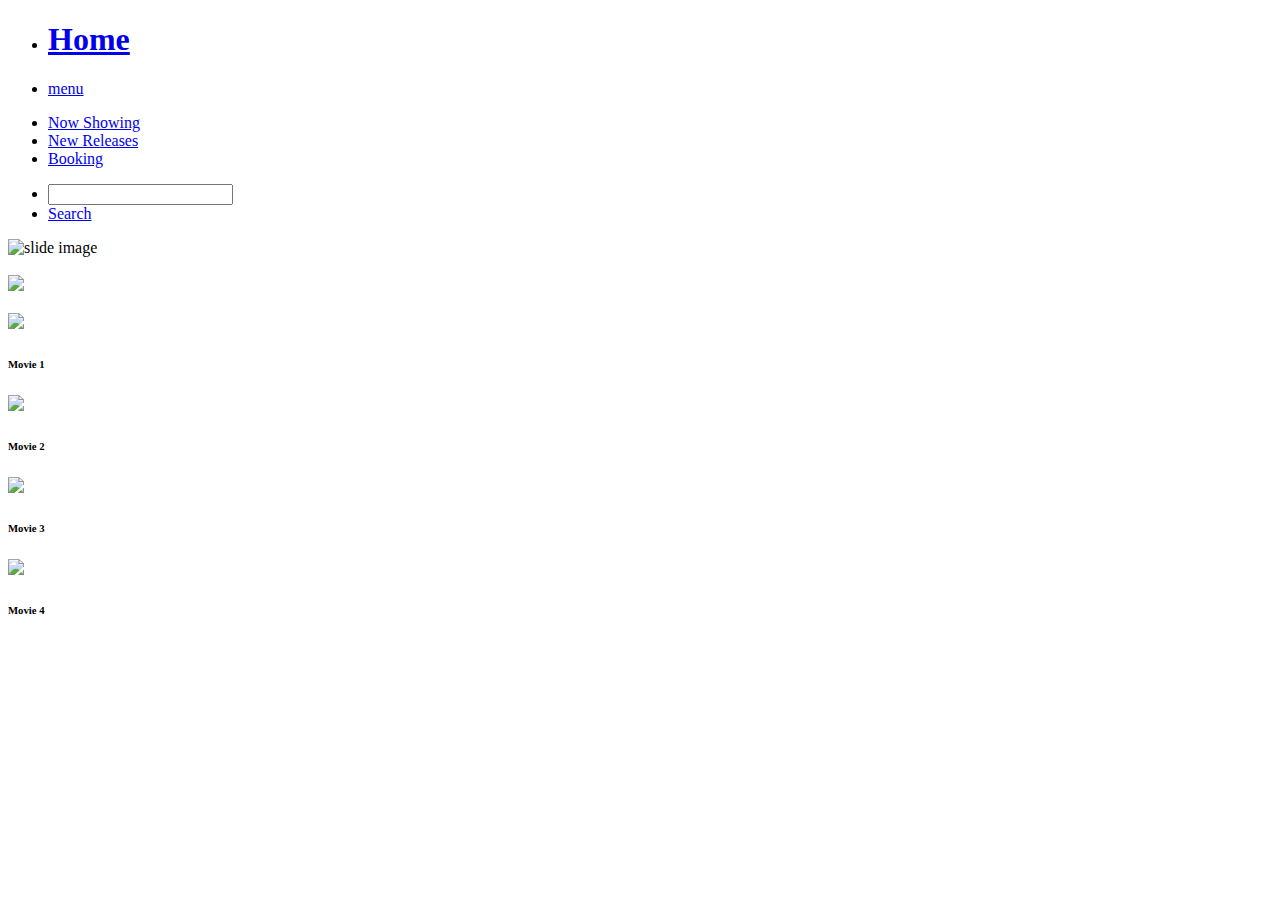
==== index.html @ b56b49c6 "adjusted image sizes" ====
<!DOCTYPE html>
<!--[if IE 9]><html class="lt-ie10" lang="en" > <![endif]-->
<html class="no-js" lang="en">
<head>
  <meta charset="utf-8">

  <meta name="viewport" content="width=device-width, initial-scale=1.0">
  <title>Foundation 5</title>

  <link rel="stylesheet" href="https://cdnjs.cloudflare.com/ajax/libs/foundation/5.5.3/css/normalize.min.css">
  <link rel="stylesheet" href="https://cdnjs.cloudflare.com/ajax/libs/foundation/5.5.3/css/foundation.min.css">
  <link rel="stylesheet" href="css/my.css" type='text/css'>
  <link href="https://cdnjs.cloudflare.com/ajax/libs/foundicons/3.0.0/foundation-icons.css" rel='stylesheet' type='text/css'>

  <script src="https://cdnjs.cloudflare.com/ajax/libs/modernizr/2.8.3/modernizr.min.js"></script>
</head>
<body>
  <div class="row">
    <div class="large-12 columns">

      <nav class="top-bar" data-topbar>
        <ul class="title-area">

          <li class="name">
            <h1><a href="./index.html">Home</a></h1>
          </li>
          <li class="toggle-topbar menu-icon">
            <a href="#"><span>menu</span></a>
          </li>
        </ul>
        <section class="top-bar-section">
          <ul class="left">
            <li>
              <a href="./now-showing.html">Now Showing</a>
            </li>
            <li>
                <a href="./new-releases.html">New Releases</a>
            </li>
            <li>
              <a href="./booking.html">Booking</a>
            </li>
          </ul>
          <ul class="right">
            <li class="search">
              <form>
                <input type="search">
              </form>
            </li>
            <li class="has-button">
              <a class="small button" href="#">Search</a>
            </li>
          </ul>
        </section>
      </nav>
    </div>
  </div>
  <div class="row">
    <div class="large-12 columns">

      <div class="hide-for-small">
        <div id="featured"><img alt="slide image" src="https://placehold.it/1000x200&amp;text=Slide%20Image"></div>
      </div>

      <div class="row">
        <div class="small-12 show-for-small"><br>
          <img src="https://placehold.it/1000x200&amp;text=For%20Small%20Screens"></div>
        </div>
      </div>
    </div><br>
    <div class="row">
      <div class="large-12 columns">
        <div class="row">

          <div class="large-3 small-12 columns">
            <img src="https://placehold.it/250x250&amp;text=Thumbnail" width= "100%">
            <h6 class="panel">Movie 1</h6>
          </div>
          <div class="large-3 small-12 columns">
            <img src="https://placehold.it/250x250&amp;text=Thumbnail" width= "100%">
            <h6 class="panel">Movie 2</h6>
          </div>
          <div class="large-3 small-12 columns">
            <img src="https://placehold.it/250x250&amp;text=Thumbnail" width= "100%">
            <h6 class="panel">Movie 3</h6>
          </div>
          <div class="large-3 small-12 columns">
            <img src="https://placehold.it/250x250&amp;text=Thumbnail" width= "100%">
            <h6 class="panel">Movie 4</h6>
          </div>
        </div>
      </div>
    </div>
    <!-- <div class="row">
    <div class="large-12 columns">
    <div class="row">
>>>>>>> 39ee5fdb4c765789fb4ff13f7055be08a5854f2c

    <div class="large-8 columns">
    <div class="panel radius">
    <div class="row">
    <div class="large-6 small-6 columns">
    <h4>Header</h4>
    <hr>
    <h5 class="subheader">Risus ligula, aliquam nec fermentum vitae, sollicitudin eget urna. Donec
    dignissim nibh fermentum odio ornare sagittis.</h5>
    <div class="show-for-small" style="text-align: center">
    <a class="small radius button" href="#">Call To Action!</a><br>
    <a class="small radius button" href="#">Call To Action!</a>
  </div>
</div>
<div class="large-6 small-6 columns">
<p>Suspendisse ultrices ornare tempor. Aenean eget ultricies libero. Phasellus non ipsum eros. Vivamus
at dignissim massa. Aenean dolor libero, blandit quis interdum et, malesuada nec ligula. Nullam erat
erat, eleifend sed pulvinar ac. Suspendisse ultrices ornare tempor. Aenean eget ultricies libero.</p>
</div>
</div>
</div>
</div>
<div class="large-4 columns hide-for-small">
<h4>Get In Touch!</h4>
<hr>
<a href="#">
<div class="panel radius callout" style="text-align: center">
<strong>Call To Action!</strong>
</div></a> <a href="#">
<div class="panel radius callout" style="text-align: center">
<strong>Call To Action!</strong>
</div></a>
</div>
</div>
</div>
</div> -->
<!-- <footer class="row">
<div class="large-12 columns">
<hr>
<div class="row">
<div class="large-6 columns">
<p>© Copyright no one at all. Go to town.</p>
</div>
<div class="large-6 columns">
<ul class="inline-list right">
<li>
<a href="#">Link 1</a>
</li>
<li>
<a href="#">Link 2</a>
</li>
<li>
<a href="#">Link 3</a>
</li>
<li>
<a href="#">Link 4</a>
</li>
</ul>
</div>
</div>
</div>
</footer> -->
<script src="https://code.jquery.com/jquery-2.1.4.min.js"></script>
<script src="https://cdnjs.cloudflare.com/ajax/libs/foundation/5.5.3/js/foundation.min.js"></script>
<script>
$(document).foundation();
</script>
</body>
</html>
---- css/my.css ----
panel {
	width: 100%;
}
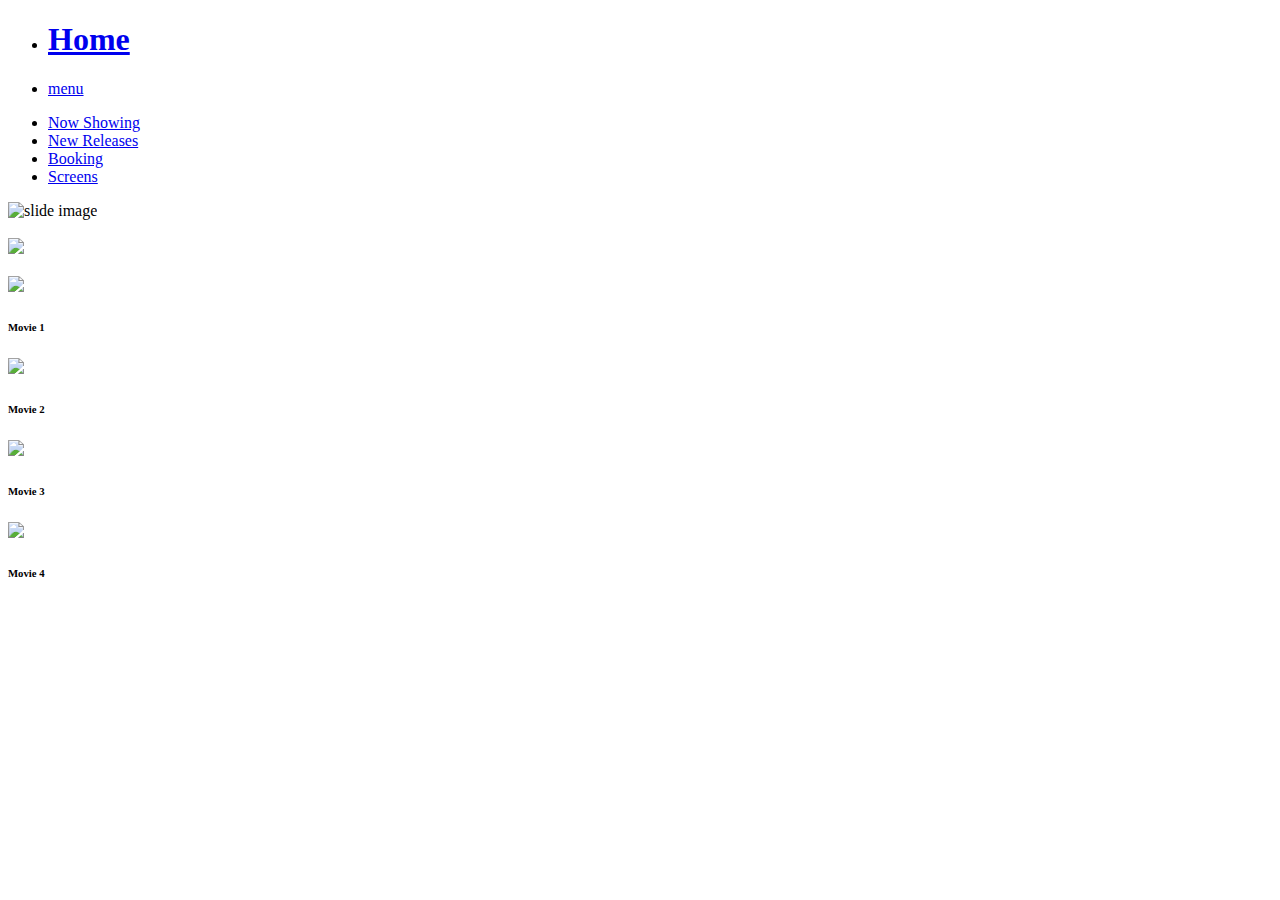
==== commit 8d335caa: "Merge branch 'master' of https://github.com/SomethingCinema/somethingcinema" ====
--- a/index.html
+++ b/index.html
@@ -35,20 +35,13 @@
               <a href="./now-showing.html">Now Showing</a>
             </li>
             <li>
-                <a href="./new-releases.html">New Releases</a>
+              <a href="./new-releases.html">New Releases</a>
             </li>
             <li>
               <a href="./booking.html">Booking</a>
             </li>
-          </ul>
-          <ul class="right">
-            <li class="search">
-              <form>
-                <input type="search">
-              </form>
-            </li>
-            <li class="has-button">
-              <a class="small button" href="#">Search</a>
+            <li>
+            	<a href="./screens.html">Screens</a>
             </li>
           </ul>
         </section>
@@ -91,76 +84,10 @@
         </div>
       </div>
     </div>
-    <!-- <div class="row">
-    <div class="large-12 columns">
-    <div class="row">
->>>>>>> 39ee5fdb4c765789fb4ff13f7055be08a5854f2c
-
-    <div class="large-8 columns">
-    <div class="panel radius">
-    <div class="row">
-    <div class="large-6 small-6 columns">
-    <h4>Header</h4>
-    <hr>
-    <h5 class="subheader">Risus ligula, aliquam nec fermentum vitae, sollicitudin eget urna. Donec
-    dignissim nibh fermentum odio ornare sagittis.</h5>
-    <div class="show-for-small" style="text-align: center">
-    <a class="small radius button" href="#">Call To Action!</a><br>
-    <a class="small radius button" href="#">Call To Action!</a>
-  </div>
-</div>
-<div class="large-6 small-6 columns">
-<p>Suspendisse ultrices ornare tempor. Aenean eget ultricies libero. Phasellus non ipsum eros. Vivamus
-at dignissim massa. Aenean dolor libero, blandit quis interdum et, malesuada nec ligula. Nullam erat
-erat, eleifend sed pulvinar ac. Suspendisse ultrices ornare tempor. Aenean eget ultricies libero.</p>
-</div>
-</div>
-</div>
-</div>
-<div class="large-4 columns hide-for-small">
-<h4>Get In Touch!</h4>
-<hr>
-<a href="#">
-<div class="panel radius callout" style="text-align: center">
-<strong>Call To Action!</strong>
-</div></a> <a href="#">
-<div class="panel radius callout" style="text-align: center">
-<strong>Call To Action!</strong>
-</div></a>
-</div>
-</div>
-</div>
-</div> -->
-<!-- <footer class="row">
-<div class="large-12 columns">
-<hr>
-<div class="row">
-<div class="large-6 columns">
-<p>© Copyright no one at all. Go to town.</p>
-</div>
-<div class="large-6 columns">
-<ul class="inline-list right">
-<li>
-<a href="#">Link 1</a>
-</li>
-<li>
-<a href="#">Link 2</a>
-</li>
-<li>
-<a href="#">Link 3</a>
-</li>
-<li>
-<a href="#">Link 4</a>
-</li>
-</ul>
-</div>
-</div>
-</div>
-</footer> -->
-<script src="https://code.jquery.com/jquery-2.1.4.min.js"></script>
-<script src="https://cdnjs.cloudflare.com/ajax/libs/foundation/5.5.3/js/foundation.min.js"></script>
-<script>
-$(document).foundation();
-</script>
-</body>
-</html>
+    <script src="https://code.jquery.com/jquery-2.1.4.min.js"></script>
+    <script src="https://cdnjs.cloudflare.com/ajax/libs/foundation/5.5.3/js/foundation.min.js"></script>
+    <script>
+    $(document).foundation();
+    </script>
+  </body>
+  </html>
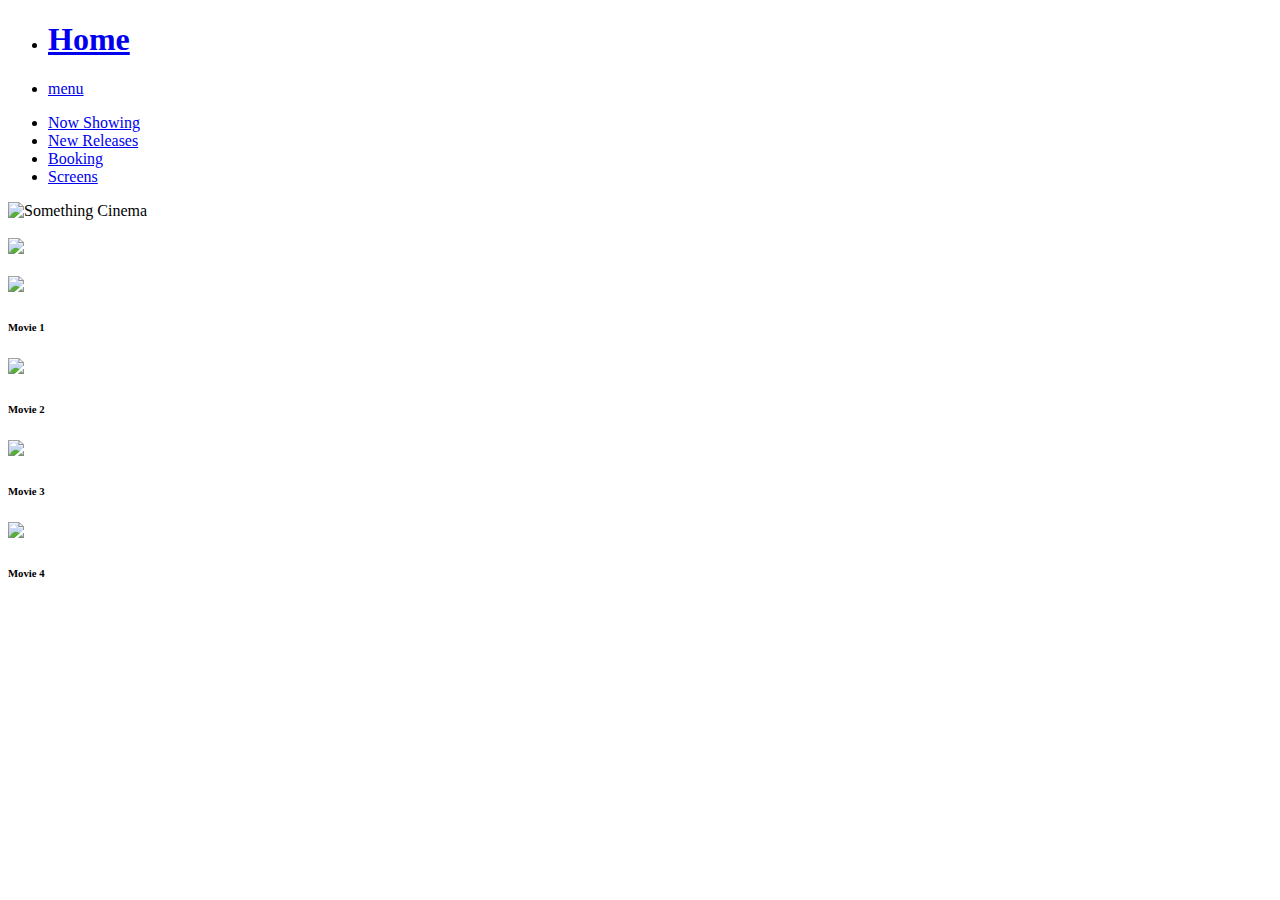
==== commit e0860f57: "added image to home page" ====
--- a/index.html
+++ b/index.html
@@ -32,7 +32,7 @@
         <section class="top-bar-section">
           <ul class="left">
             <li>
-              <a href="./now-showing.html">Now Showing</a>
+              <a href="./now-showing.html" class="show-for-medium-up">Now Showing</a>
             </li>
             <li>
               <a href="./new-releases.html">New Releases</a>
@@ -41,7 +41,7 @@
               <a href="./booking.html">Booking</a>
             </li>
             <li>
-            	<a href="./screens.html">Screens</a>
+            	<a href="./screens.html" class="show-for-medium-up">Screens</a>
             </li>
           </ul>
         </section>
@@ -52,12 +52,13 @@
     <div class="large-12 columns">
 
       <div class="hide-for-small">
-        <div id="featured"><img alt="slide image" src="https://placehold.it/1000x200&amp;text=Slide%20Image"></div>
+              <div class="hide-for-small">
+        <div id="featured"><img src="\\ELSPHIDATP04VA\WALSH1\GitHub\somethingcinema\somethingcinema.png" alt="Something Cinema" style="width:1000px;height:150px;"></div>
       </div>
 
       <div class="row">
         <div class="small-12 show-for-small"><br>
-          <img src="https://placehold.it/1000x200&amp;text=For%20Small%20Screens"></div>
+          <img src="\\ELSPHIDATP04VA\WALSH1\GitHub\somethingcinema\somethingcinema.png"></div>
         </div>
       </div>
     </div><br>
@@ -65,19 +66,19 @@
       <div class="large-12 columns">
         <div class="row">
 
-          <div class="large-3 small-12 columns">
+          <div class="large-3 medium-6 small-12 columns">
             <img src="https://placehold.it/250x250&amp;text=Thumbnail" width= "100%">
             <h6 class="panel">Movie 1</h6>
           </div>
-          <div class="large-3 small-12 columns">
+          <div class="large-3 medium-6 small-12 columns">
             <img src="https://placehold.it/250x250&amp;text=Thumbnail" width= "100%">
             <h6 class="panel">Movie 2</h6>
           </div>
-          <div class="large-3 small-12 columns">
+          <div class="large-3 medium-6 small-12 columns">
             <img src="https://placehold.it/250x250&amp;text=Thumbnail" width= "100%">
             <h6 class="panel">Movie 3</h6>
           </div>
-          <div class="large-3 small-12 columns">
+          <div class="large-3 medium-6 small-12 columns">
             <img src="https://placehold.it/250x250&amp;text=Thumbnail" width= "100%">
             <h6 class="panel">Movie 4</h6>
           </div>
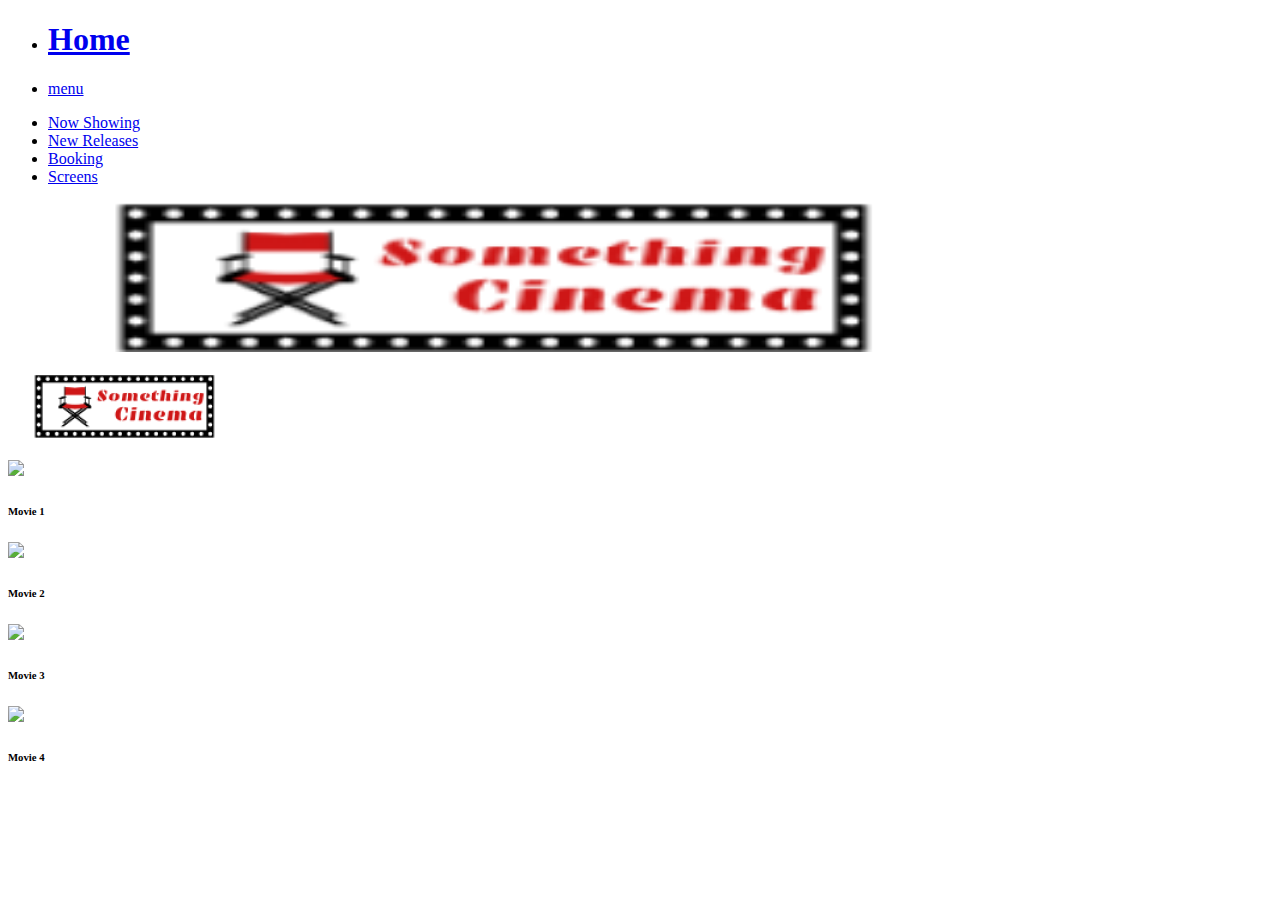
==== commit 66f9631b: "updating header image" ====
--- a/index.html
+++ b/index.html
@@ -53,12 +53,12 @@
 
       <div class="hide-for-small">
               <div class="hide-for-small">
-        <div id="featured"><img src="\\ELSPHIDATP04VA\WALSH1\GitHub\somethingcinema\somethingcinema.png" alt="Something Cinema" style="width:1000px;height:150px;"></div>
+        <div id="featured"><img src="./somethingcinema.png" alt="Something Cinema" style="width:1000px;height:150px;"></div>
       </div>
 
       <div class="row">
         <div class="small-12 show-for-small"><br>
-          <img src="\\ELSPHIDATP04VA\WALSH1\GitHub\somethingcinema\somethingcinema.png"></div>
+          <img src="./somethingcinema.png"></div>
         </div>
       </div>
     </div><br>
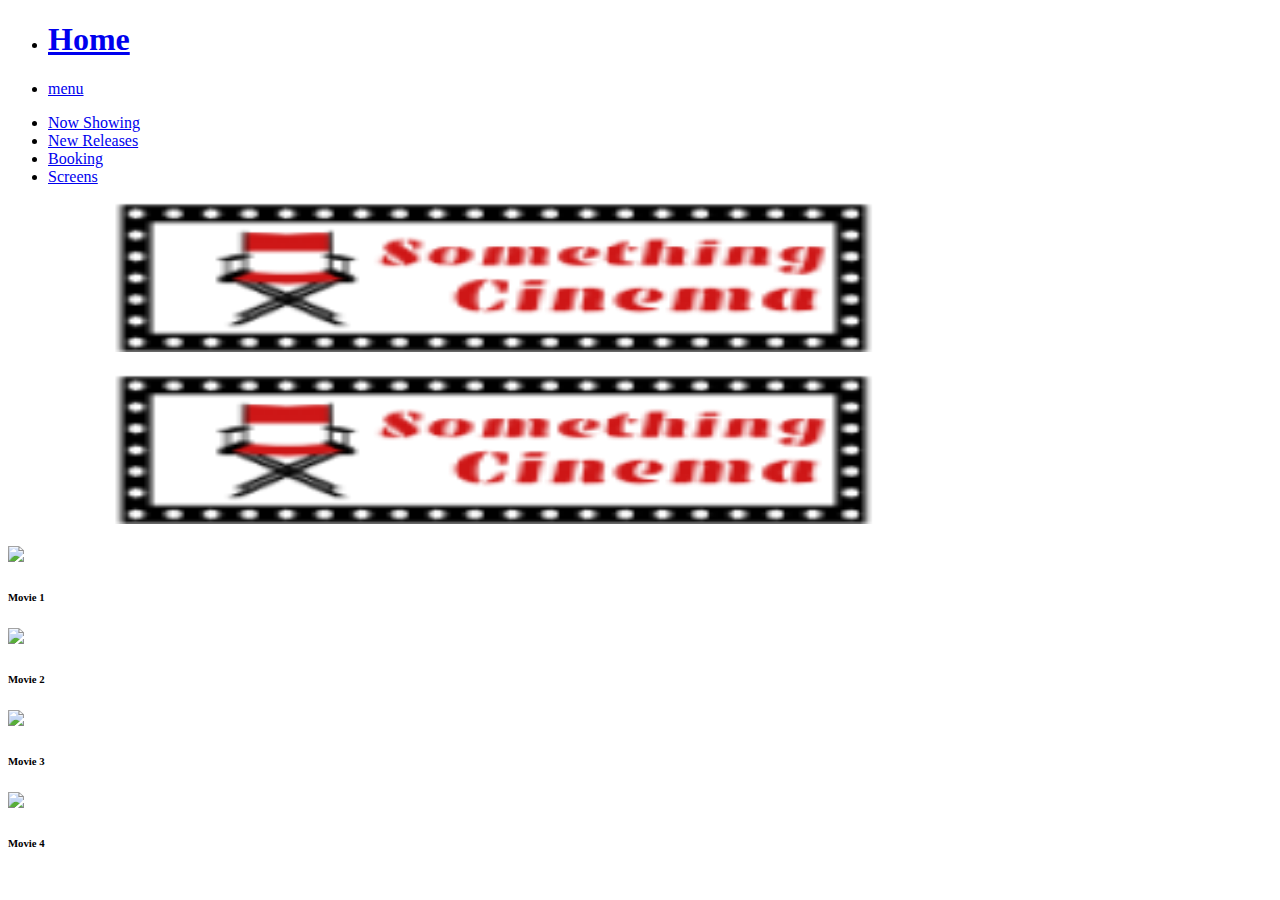
==== commit 018187e5: "fixed header image on small" ====
--- a/index.html
+++ b/index.html
@@ -10,7 +10,6 @@
 
   <link rel="stylesheet" href="https://cdnjs.cloudflare.com/ajax/libs/foundation/5.5.3/css/normalize.min.css">
   <link rel="stylesheet" href="https://cdnjs.cloudflare.com/ajax/libs/foundation/5.5.3/css/foundation.min.css">
-  <link rel="stylesheet" href="css/my.css" type='text/css'>
   <link href="https://cdnjs.cloudflare.com/ajax/libs/foundicons/3.0.0/foundation-icons.css" rel='stylesheet' type='text/css'>
 
   <script src="https://cdnjs.cloudflare.com/ajax/libs/modernizr/2.8.3/modernizr.min.js"></script>
@@ -50,17 +49,12 @@
   </div>
   <div class="row">
     <div class="large-12 columns">
-
-      <div class="hide-for-small">
-              <div class="hide-for-small">
-        <div id="featured"><img src="./somethingcinema.png" alt="Something Cinema" style="width:1000px;height:150px;"></div>
-      </div>
-
-      <div class="row">
-        <div class="small-12 show-for-small"><br>
-          <img src="./somethingcinema.png"></div>
-        </div>
-      </div>
+	  <div class="hide-for-small">
+			<img src="./somethingcinema.png" alt="Something Cinema" style="width:1000px;height:150px;">
+	  </div>
+	  <div class="small-12 show-for-small"><br>
+		  <img src="./somethingcinema.png" alt="Something Cinema" style="width:1000px;height:150px;">
+	  </div>
     </div><br>
     <div class="row">
       <div class="large-12 columns">
